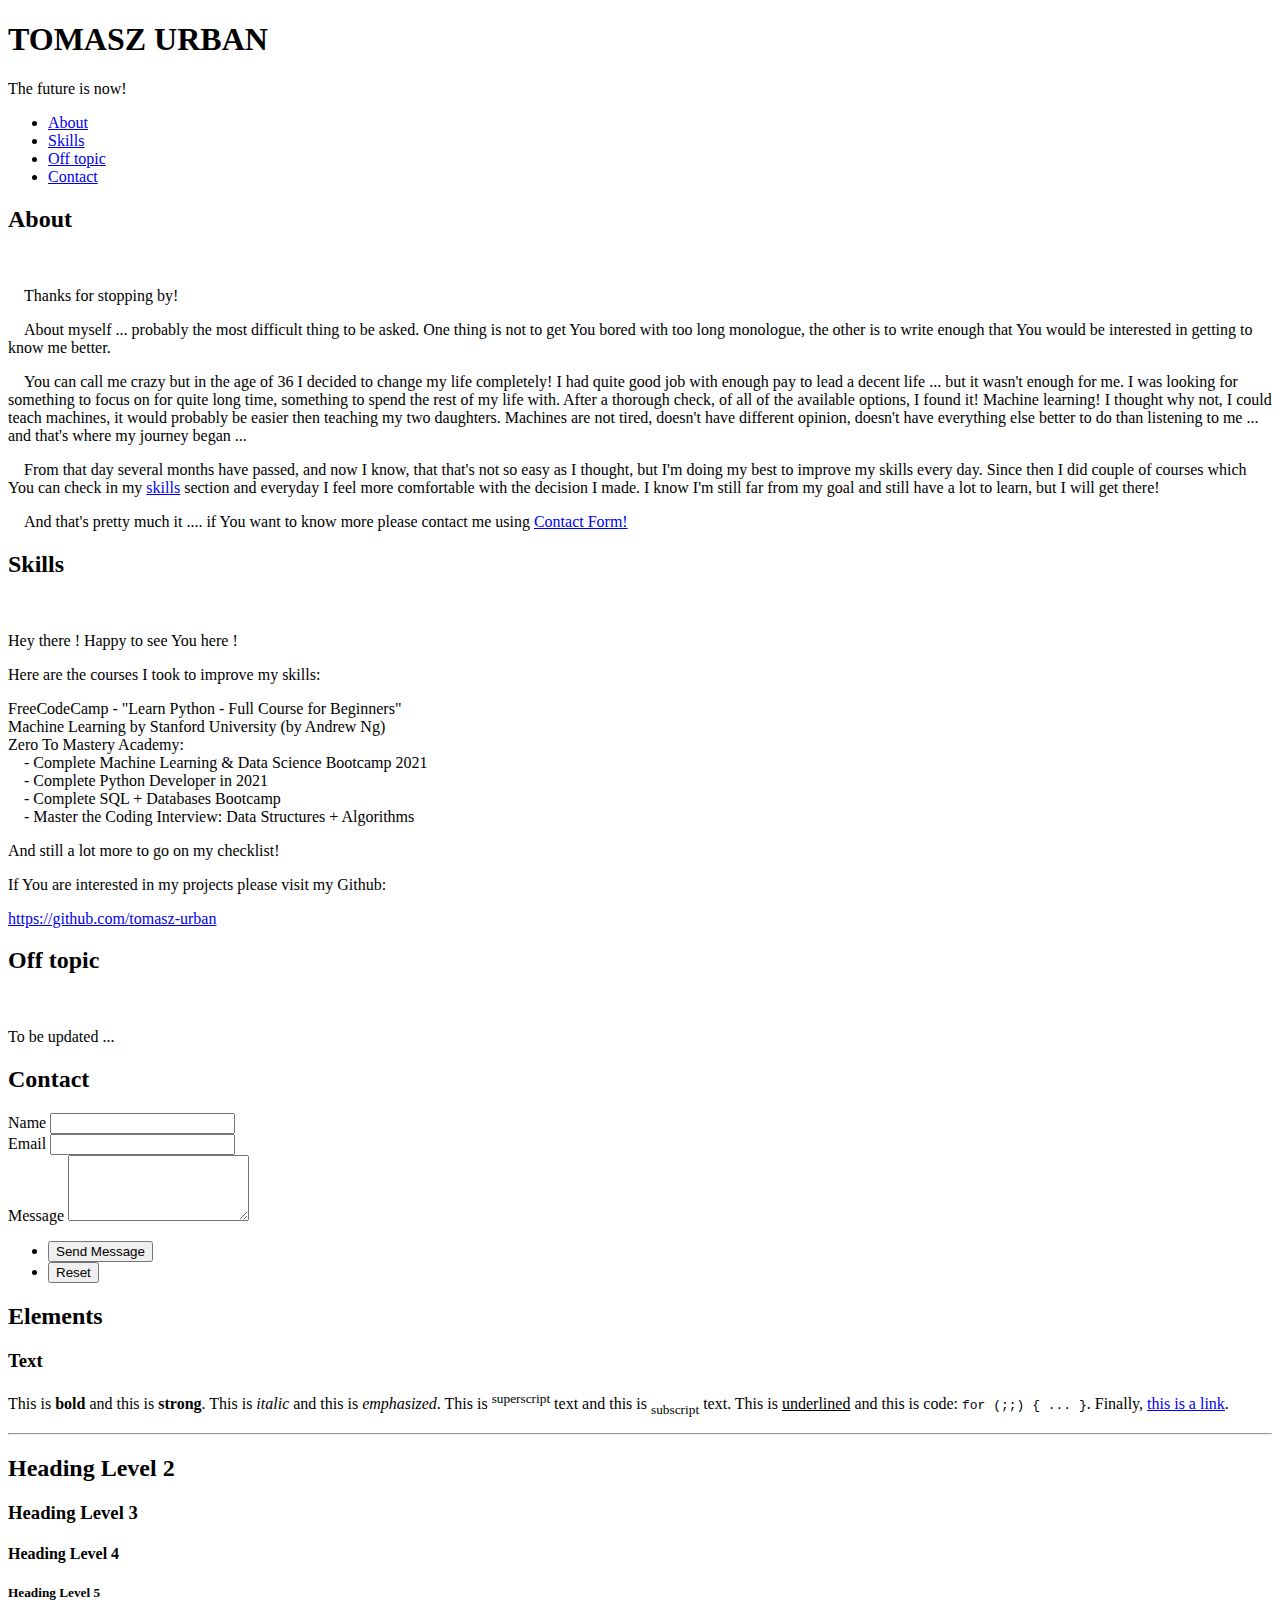
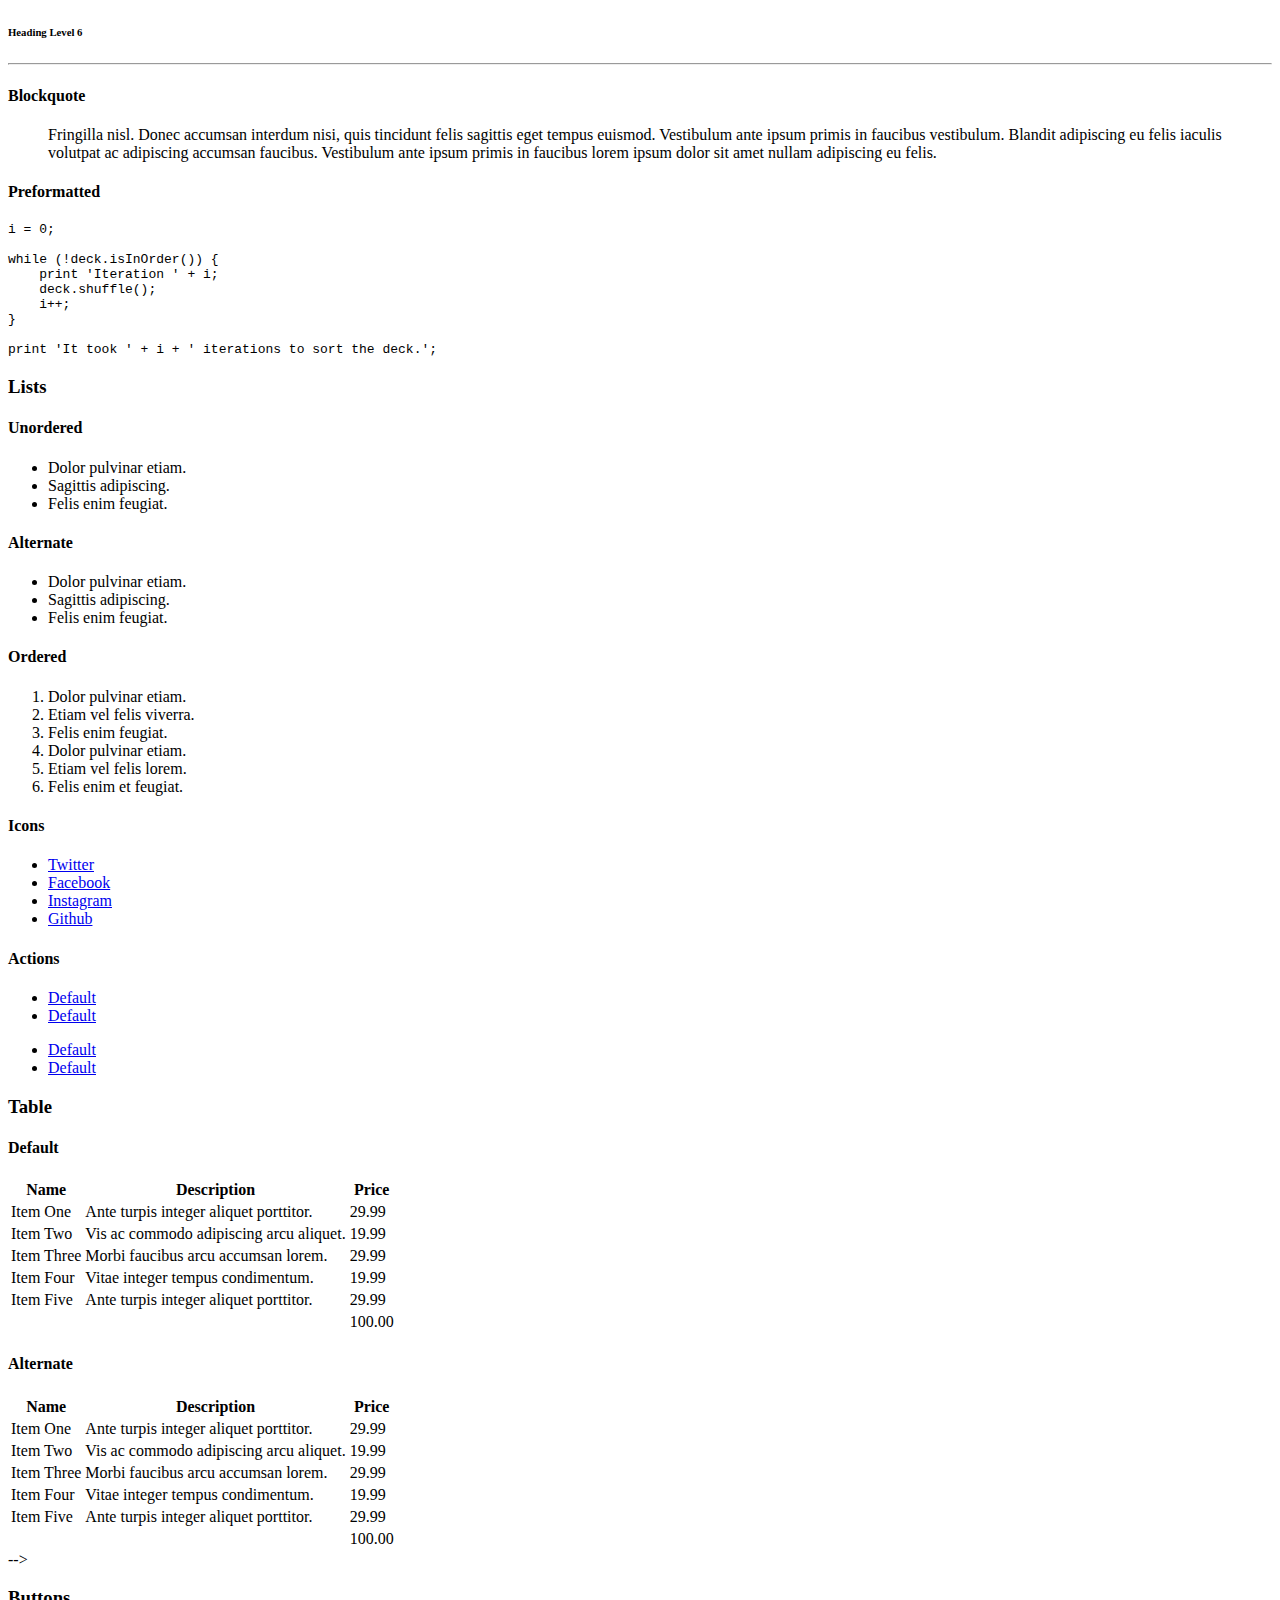
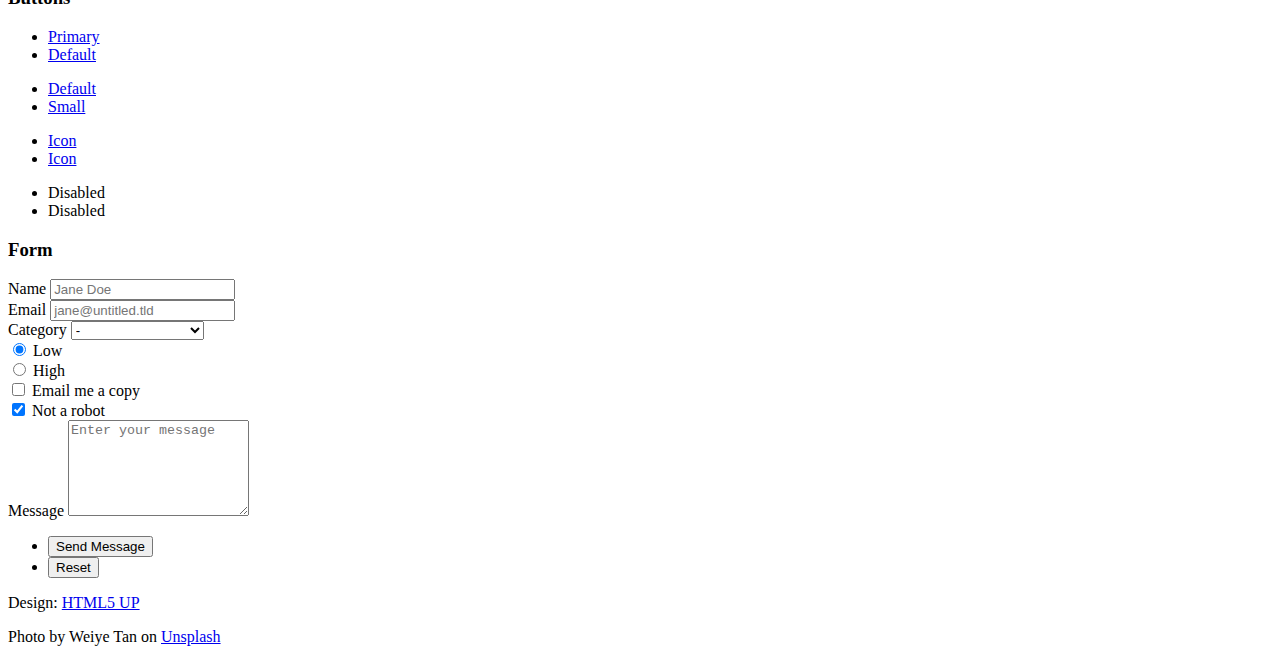
==== templates/index.html @ 09551689 "index.html - modified to work with Flask" ====
<!DOCTYPE HTML>
<!--
	Dimension by HTML5 UP
	html5up.net | @ajlkn
	Free for personal and commercial use under the CCA 3.0 license (html5up.net/license)
-->
<html>
	<head>
		<title>Portfolio - Tomasz Urban</title>
		<meta charset="utf-8" />
		<meta name="viewport" content="width=device-width, initial-scale=1, user-scalable=no" />
		<link rel="stylesheet" href="static/assets/css/main.css" />
		<noscript><link rel="stylesheet" href="static/assets/css/noscript.css" /></noscript>
	</head>
	<body class="is-preload">

		<!-- Wrapper -->
			<div id="wrapper">

				<!-- Header -->
					<header id="header">
						<div class="">
							<span class=""></span>
						</div>
						<div class="content">
							<div class="inner">
								<h1>TOMASZ URBAN</h1>
								<p>The future is now!</p>
							</div>
						</div>
						<nav>
							<ul>
								<li><a href="#about">About</a></li>
								<li><a href="#skills">Skills</a></li>
								<li><a href="#intro">Off topic</a></li>
								<li><a href="#contact">Contact</a></li>
								<!--<li><a href="#elements">Elements</a></li>-->
							</ul>
						</nav>
					</header>

				<!-- Main -->
					<div id="main">

						<!-- About -->
							<article id="about">
								<h2 class="major">About</h2>
								<span class="image main"><img src="static/images/franki-chamaki-unsplash.jpg" alt="" /></span>
                                <p> &emsp;Thanks for stopping by! </p>
								<p> &emsp;About myself ... probably the most difficult thing to be asked.
                                    One thing is not to get You bored with too long monologue,
									the other is to write enough that You would be interested in getting to know me better. </p>

								<p> &emsp;You can call me crazy but in the age of 36 I decided to change my life completely!
                                    I had quite good job with enough pay to lead a decent life ... but it wasn't enough for me.
								    I was looking for something to focus on for quite long time, something to spend the rest of my life with.
									After a thorough check, of all of the available options, I found it! Machine learning!
									I thought why not, I could teach machines, it would probably be easier then teaching my two daughters.
									Machines are not tired, doesn't have different opinion, doesn't have everything else better to do than
									listening to me ... and that's where my journey began ...</p>

								<p> &emsp;From that day several months have passed, and now I know, that that's not so easy as I thought, but
									I'm doing my best to improve my skills every day.
									Since then I did couple of courses which You can check in my <a href="#skills">skills</a> section and everyday
									I feel more comfortable with the decision I made. I know I'm still far from my goal and still have a lot to learn,
									but I will get there!

								<p>	&emsp;And that's pretty much it .... if You want to know more please contact me using <a href="#contact">Contact Form!</a>

									</p>

								<p></p>
							</article>

						<!-- Work -->
							<article id="skills">
								<h2 class="major">Skills</h2>
								<span class="image main"><img src="static/images/abdullah-ansari-unsplash.jpg" alt="" /></span>
								<p> Hey there ! Happy to see You here ! </p>
								<p> Here are the courses I took to improve my skills: </p>
								<p>	FreeCodeCamp - "Learn Python - Full Course for Beginners" <br>
									Machine Learning by Stanford University (by Andrew Ng)<br>
									Zero To Mastery Academy: <br>
									&emsp;- Complete Machine Learning & Data Science Bootcamp 2021 <br>
									&emsp;- Complete Python Developer in 2021 <br>
									&emsp;- Complete SQL + Databases Bootcamp <br>
									&emsp;- Master the Coding Interview: Data Structures + Algorithms </p>

								<p>	And still a lot more to go on my checklist! </p>

								<p> If You are interested in my projects please visit my Github: </p>
								<p><a href="https://github.com/tomasz-urban">https://github.com/tomasz-urban</a></p>
							</article>

						<!-- Intro -->
							<article id="intro">
								<h2 class="major">Off topic</h2>
								<span class="image main"><img src="static/images/alessandro-cerino-unsplash.jpg" alt="" /></span>
								<p> To be updated ... </p>
								<!--<p> <a href="#work">awesome work</a>.</p>-->
							</article>



						<!-- Contact -->
							<article id="contact">
								<h2 class="major">Contact</h2>
								<form method="post" action="https://formspree.io/f/xvovlknp">
									<div class="fields">
										<div class="field half">
											<label for="name">Name</label>
											<input type="text" name="name" id="name" />
										</div>
										<div class="field half">
											<label for="email">Email</label>
											<input type="text" name="email" id="email" />
										</div>
										<div class="field">
											<label for="message">Message</label>
											<textarea name="message" id="message" rows="4"></textarea>
										</div>
									</div>
									<ul class="actions">
										<li><input type="submit" value="Send Message" class="primary" /></li>
										<li><input type="reset" value="Reset" /></li>
									</ul>
								</form>
							<!--	<ul class="icons">
									<li><a href="#" class="icon brands fa-twitter"><span class="label">Twitter</span></a></li>
									<li><a href="#" class="icon brands fa-facebook-f"><span class="label">Facebook</span></a></li>
									<li><a href="#" class="icon brands fa-instagram"><span class="label">Instagram</span></a></li>
									<li><a href="#" class="icon brands fa-github"><span class="label">GitHub</span></a></li>
								</ul>-->
							</article>

						<!-- Elements -->
							<article id="elements">
								<h2 class="major">Elements</h2>

								<section>
									<h3 class="major">Text</h3>
									<p>This is <b>bold</b> and this is <strong>strong</strong>. This is <i>italic</i> and this is <em>emphasized</em>.
									This is <sup>superscript</sup> text and this is <sub>subscript</sub> text.
									This is <u>underlined</u> and this is code: <code>for (;;) { ... }</code>. Finally, <a href="#">this is a link</a>.</p>
									<hr />
									<h2>Heading Level 2</h2>
									<h3>Heading Level 3</h3>
									<h4>Heading Level 4</h4>
									<h5>Heading Level 5</h5>
									<h6>Heading Level 6</h6>
									<hr />
									<h4>Blockquote</h4>
									<blockquote>Fringilla nisl. Donec accumsan interdum nisi, quis tincidunt felis sagittis eget tempus euismod. Vestibulum ante ipsum primis in faucibus vestibulum. Blandit adipiscing eu felis iaculis volutpat ac adipiscing accumsan faucibus. Vestibulum ante ipsum primis in faucibus lorem ipsum dolor sit amet nullam adipiscing eu felis.</blockquote>
									<h4>Preformatted</h4>
									<pre><code>i = 0;

while (!deck.isInOrder()) {
    print 'Iteration ' + i;
    deck.shuffle();
    i++;
}

print 'It took ' + i + ' iterations to sort the deck.';</code></pre>
								</section>

								<section>
									<h3 class="major">Lists</h3>

									<h4>Unordered</h4>
									<ul>
										<li>Dolor pulvinar etiam.</li>
										<li>Sagittis adipiscing.</li>
										<li>Felis enim feugiat.</li>
									</ul>

									<h4>Alternate</h4>
									<ul class="alt">
										<li>Dolor pulvinar etiam.</li>
										<li>Sagittis adipiscing.</li>
										<li>Felis enim feugiat.</li>
									</ul>

									<h4>Ordered</h4>
									<ol>
										<li>Dolor pulvinar etiam.</li>
										<li>Etiam vel felis viverra.</li>
										<li>Felis enim feugiat.</li>
										<li>Dolor pulvinar etiam.</li>
										<li>Etiam vel felis lorem.</li>
										<li>Felis enim et feugiat.</li>
									</ol>
									<h4>Icons</h4>
									<ul class="icons">
										<li><a href="#" class="icon brands fa-twitter"><span class="label">Twitter</span></a></li>
										<li><a href="#" class="icon brands fa-facebook-f"><span class="label">Facebook</span></a></li>
										<li><a href="#" class="icon brands fa-instagram"><span class="label">Instagram</span></a></li>
										<li><a href="#" class="icon brands fa-github"><span class="label">Github</span></a></li>
									</ul>

									<h4>Actions</h4>
									<ul class="actions">
										<li><a href="#" class="button primary">Default</a></li>
										<li><a href="#" class="button">Default</a></li>
									</ul>
									<ul class="actions stacked">
										<li><a href="#" class="button primary">Default</a></li>
										<li><a href="#" class="button">Default</a></li>
									</ul>
								</section>

								<section>
									<h3 class="major">Table</h3>
									<h4>Default</h4>
									<div class="table-wrapper">
										<table>
											<thead>
												<tr>
													<th>Name</th>
													<th>Description</th>
													<th>Price</th>
												</tr>
											</thead>
											<tbody>
												<tr>
													<td>Item One</td>
													<td>Ante turpis integer aliquet porttitor.</td>
													<td>29.99</td>
												</tr>
												<tr>
													<td>Item Two</td>
													<td>Vis ac commodo adipiscing arcu aliquet.</td>
													<td>19.99</td>
												</tr>
												<tr>
													<td>Item Three</td>
													<td> Morbi faucibus arcu accumsan lorem.</td>
													<td>29.99</td>
												</tr>
												<tr>
													<td>Item Four</td>
													<td>Vitae integer tempus condimentum.</td>
													<td>19.99</td>
												</tr>
												<tr>
													<td>Item Five</td>
													<td>Ante turpis integer aliquet porttitor.</td>
													<td>29.99</td>
												</tr>
											</tbody>
											<tfoot>
												<tr>
													<td colspan="2"></td>
													<td>100.00</td>
												</tr>
											</tfoot>
										</table>
									</div>

									<h4>Alternate</h4>
									<div class="table-wrapper">
										<table class="alt">
											<thead>
												<tr>
													<th>Name</th>
													<th>Description</th>
													<th>Price</th>
												</tr>
											</thead>
											<tbody>
												<tr>
													<td>Item One</td>
													<td>Ante turpis integer aliquet porttitor.</td>
													<td>29.99</td>
												</tr>
												<tr>
													<td>Item Two</td>
													<td>Vis ac commodo adipiscing arcu aliquet.</td>
													<td>19.99</td>
												</tr>
												<tr>
													<td>Item Three</td>
													<td> Morbi faucibus arcu accumsan lorem.</td>
													<td>29.99</td>
												</tr>
												<tr>
													<td>Item Four</td>
													<td>Vitae integer tempus condimentum.</td>
													<td>19.99</td>
												</tr>
												<tr>
													<td>Item Five</td>
													<td>Ante turpis integer aliquet porttitor.</td>
													<td>29.99</td>
												</tr>
											</tbody>
											<tfoot>
												<tr>
													<td colspan="2"></td>
													<td>100.00</td>
												</tr>
											</tfoot>
										</table>
									</div>
								</section>-->

								<section>
									<h3 class="major">Buttons</h3>
									<ul class="actions">
										<li><a href="#" class="button primary">Primary</a></li>
										<li><a href="#" class="button">Default</a></li>
									</ul>
									<ul class="actions">
										<li><a href="#" class="button">Default</a></li>
										<li><a href="#" class="button small">Small</a></li>
									</ul>
									<ul class="actions">
										<li><a href="#" class="button primary icon solid fa-download">Icon</a></li>
										<li><a href="#" class="button icon solid fa-download">Icon</a></li>
									</ul>
									<ul class="actions">
										<li><span class="button primary disabled">Disabled</span></li>
										<li><span class="button disabled">Disabled</span></li>
									</ul>
								</section>

								<section>
									<h3 class="major">Form</h3>
									<form method="post" action="#">
										<div class="fields">
											<div class="field half">
												<label for="demo-name">Name</label>
												<input type="text" name="demo-name" id="demo-name" value="" placeholder="Jane Doe" />
											</div>
											<div class="field half">
												<label for="demo-email">Email</label>
												<input type="email" name="demo-email" id="demo-email" value="" placeholder="jane@untitled.tld" />
											</div>
											<div class="field">
												<label for="demo-category">Category</label>
												<select name="demo-category" id="demo-category">
													<option value="">-</option>
													<option value="1">Manufacturing</option>
													<option value="1">Shipping</option>
													<option value="1">Administration</option>
													<option value="1">Human Resources</option>
												</select>
											</div>
											<div class="field half">
												<input type="radio" id="demo-priority-low" name="demo-priority" checked>
												<label for="demo-priority-low">Low</label>
											</div>
											<div class="field half">
												<input type="radio" id="demo-priority-high" name="demo-priority">
												<label for="demo-priority-high">High</label>
											</div>
											<div class="field half">
												<input type="checkbox" id="demo-copy" name="demo-copy">
												<label for="demo-copy">Email me a copy</label>
											</div>
											<div class="field half">
												<input type="checkbox" id="demo-human" name="demo-human" checked>
												<label for="demo-human">Not a robot</label>
											</div>
											<div class="field">
												<label for="demo-message">Message</label>
												<textarea name="demo-message" id="demo-message" placeholder="Enter your message" rows="6"></textarea>
											</div>
										</div>
										<ul class="actions">
											<li><input type="submit" value="Send Message" class="primary" /></li>
											<li><input type="reset" value="Reset" /></li>
										</ul>
									</form>
								</section>

							</article>

					</div>

				<!-- Footer -->
					<footer id="footer">
						<p class="copyright">Design: <a href="https://html5up.net">HTML5 UP</a></p>
						<p class="copyright">Photo by Weiye Tan on <a href="https://unsplash.com/">Unsplash</a> </p>
					</footer>

			</div>

		<!-- BG -->
			<div id="bg"></div>

		<!-- Scripts -->
			<script src="static/assets/js/jquery.min.js"></script>
			<script src="static/assets/js/browser.min.js"></script>
			<script src="static/assets/js/breakpoints.min.js"></script>
			<script src="static/assets/js/util.js"></script>
			<script src="static/assets/js/main.js"></script>

	</body>
</html>
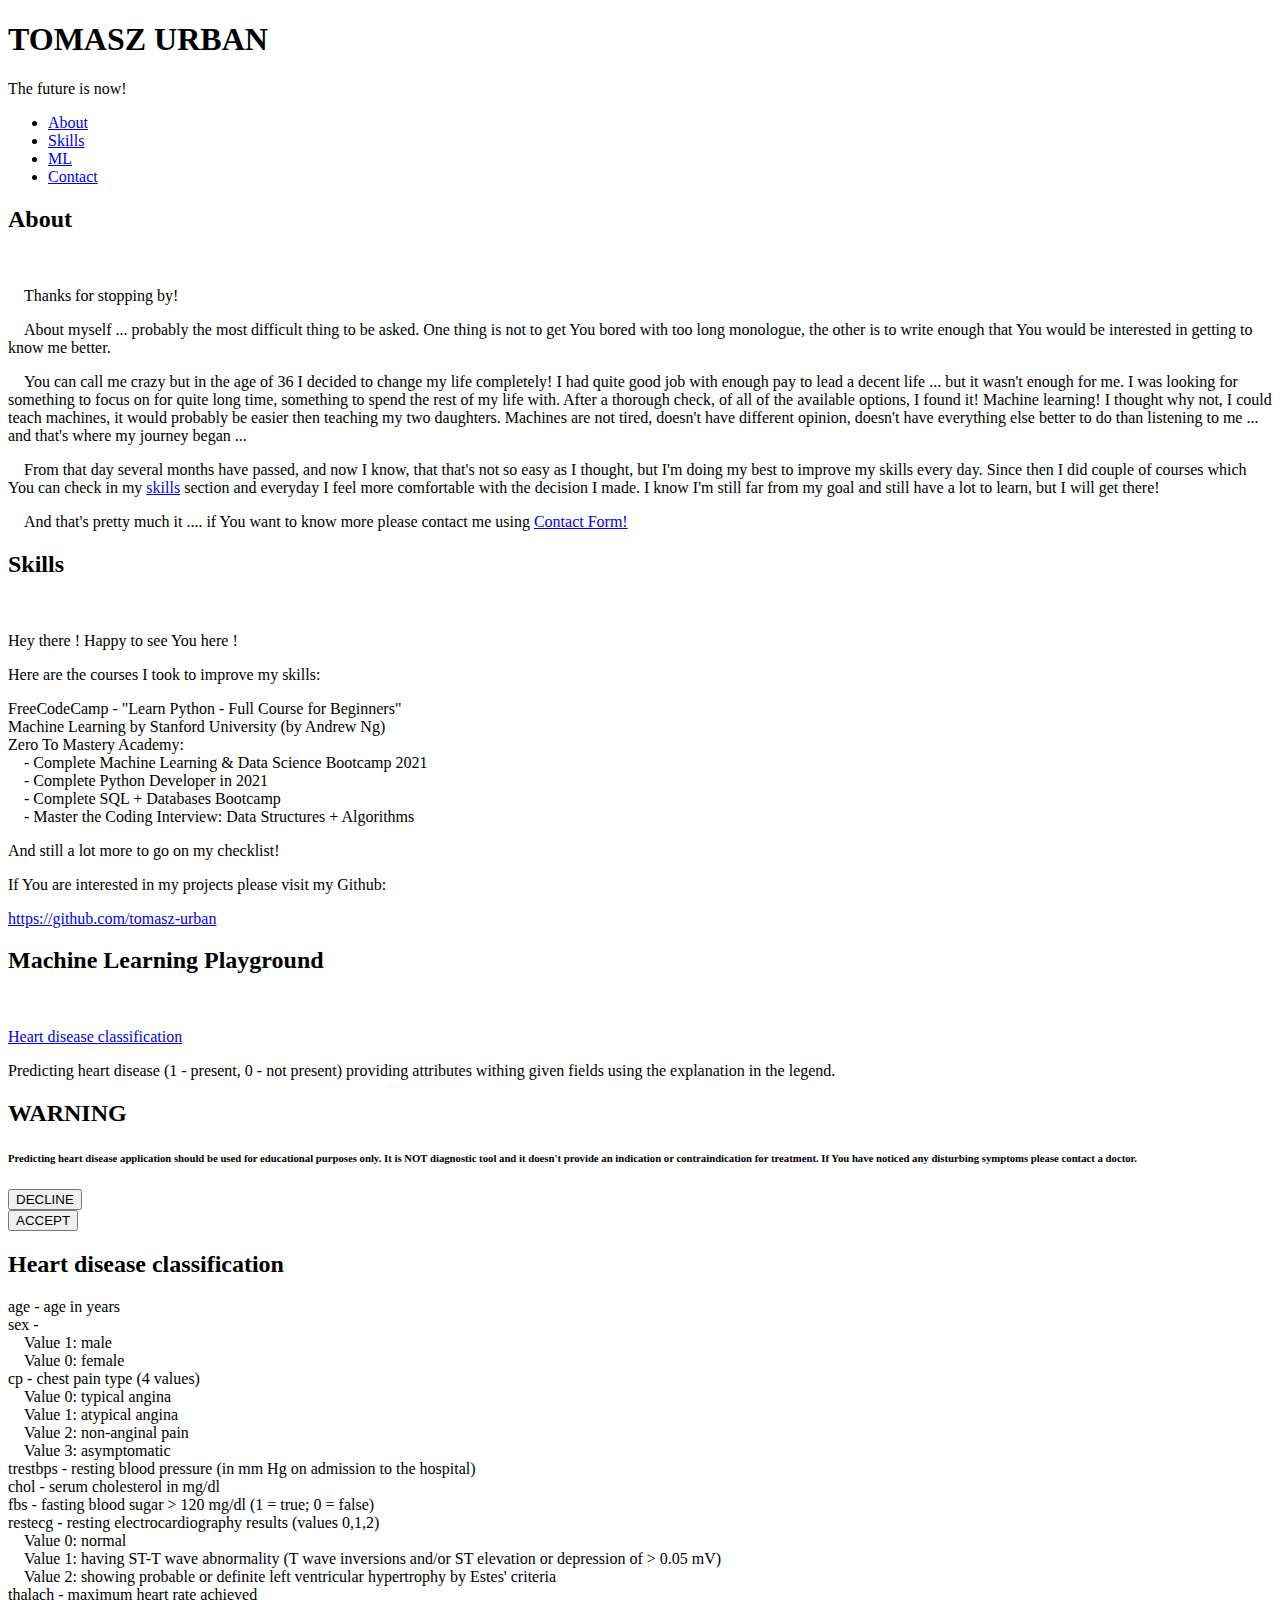
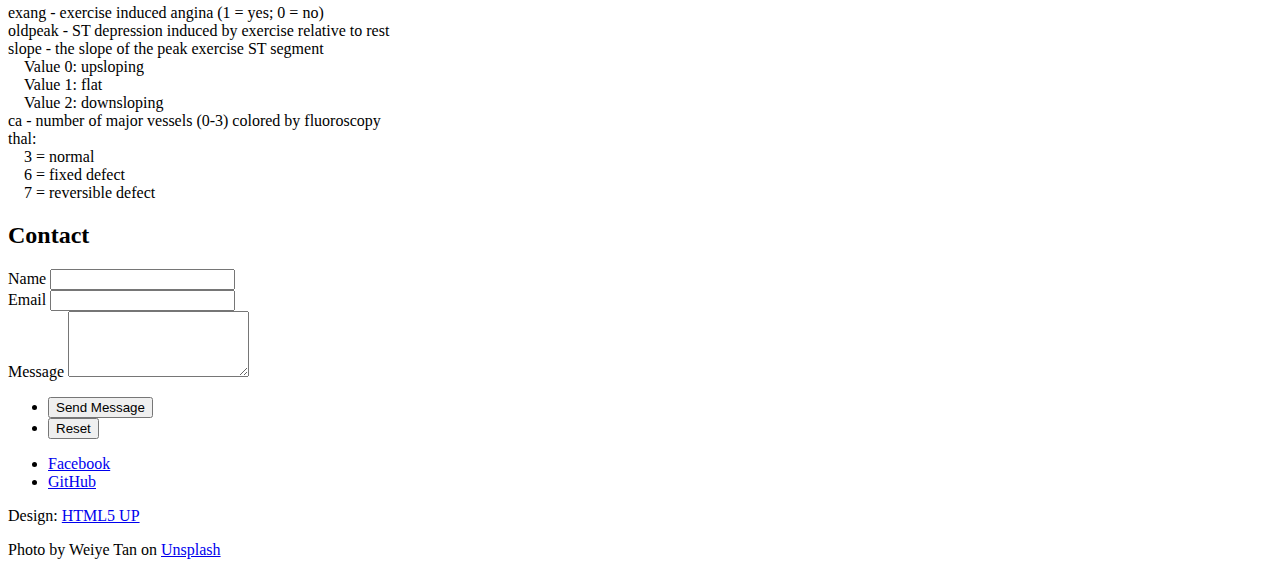
==== commit 7bd14d94: "ML: subpages added" ====
--- a/templates/index.html
+++ b/templates/index.html
@@ -32,7 +32,7 @@
 							<ul>
 								<li><a href="#about">About</a></li>
 								<li><a href="#skills">Skills</a></li>
-								<li><a href="#intro">Off topic</a></li>
+								<li><a href="#ML">ML</a></li>
 								<li><a href="#contact">Contact</a></li>
 								<!--<li><a href="#elements">Elements</a></li>-->
 							</ul>
@@ -92,14 +92,67 @@
 								<p><a href="https://github.com/tomasz-urban">https://github.com/tomasz-urban</a></p>
 							</article>
 
-						<!-- Intro -->
-							<article id="intro">
-								<h2 class="major">Off topic</h2>
+						<!-- ML -->
+							<article id="ML">
+								<h2 class="major">Machine Learning Playground</h2>
 								<span class="image main"><img src="static/images/alessandro-cerino-unsplash.jpg" alt="" /></span>
-								<p> To be updated ... </p>
-								<!--<p> <a href="#work">awesome work</a>.</p>-->
-							</article>
-
+								<p> <a href="#warning">Heart disease classification</a></p>
+								<p> Predicting heart disease (1 - present, 0 - not present)
+									providing attributes withing given fields using the explanation in the legend.   </p>
+							</article>
+
+						<!-- Heart disease WARNING -->
+							<article id="warning">
+								<h2 class="major">WARNING</h2>
+								<h6> Predicting heart disease application should be used for
+								educational purposes only. It is NOT diagnostic tool and it doesn't provide
+								an indication or contraindication for treatment. If You have noticed any disturbing symptoms
+									please contact a doctor.</h6>
+								<form action="/#">
+									<button >DECLINE</button>
+								</form>
+
+								<form action="#heart_disease">
+									<button class="primary" >ACCEPT</button>
+								</form>
+
+							</article>
+
+						<!-- Heart disease web app -->
+							<article id="heart_disease">
+								<h2 class="major">Heart disease classification</h2>
+								<p>	age - age in years <br>
+										sex -<br>
+										&emsp;Value 1: male<br>
+									    &emsp;Value 0: female <br>
+										cp - chest pain type (4 values) <br>
+										&emsp;Value 0: typical angina <br>
+										&emsp;Value 1: atypical angina <br>
+										&emsp;Value 2: non-anginal pain <br>
+										&emsp;Value 3: asymptomatic <br>
+										trestbps - resting blood pressure (in mm Hg on admission to the hospital) <br>
+										chol - serum cholesterol in mg/dl <br>
+										fbs - fasting blood sugar > 120 mg/dl (1 = true; 0 = false) <br>
+										restecg - resting electrocardiography results (values 0,1,2) <br>
+										&emsp;Value 0: normal <br>
+										&emsp;Value 1: having ST-T wave abnormality (T wave inversions and/or ST elevation or depression of > 0.05 mV) <br>
+										&emsp;Value 2: showing probable or definite left ventricular hypertrophy by Estes' criteria <br>
+										thalach - maximum heart rate achieved <br>
+										exang - exercise induced angina (1 = yes; 0 = no) <br>
+										oldpeak - ST depression induced by exercise relative to rest <br>
+										slope - the slope of the peak exercise ST segment <br>
+										&emsp;Value 0: upsloping <br>
+										&emsp;Value 1: flat <br>
+										&emsp;Value 2: downsloping <br>
+										ca - number of major vessels (0-3) colored by fluoroscopy <br>
+										thal: <br>
+										&emsp;3 = normal <br>
+										&emsp;6 = fixed defect <br>
+										&emsp;7 = reversible defect</p>
+
+
+
+							</article>
 
 
 						<!-- Contact -->
@@ -125,254 +178,11 @@
 										<li><input type="reset" value="Reset" /></li>
 									</ul>
 								</form>
-							<!--	<ul class="icons">
-									<li><a href="#" class="icon brands fa-twitter"><span class="label">Twitter</span></a></li>
-									<li><a href="#" class="icon brands fa-facebook-f"><span class="label">Facebook</span></a></li>
-									<li><a href="#" class="icon brands fa-instagram"><span class="label">Instagram</span></a></li>
-									<li><a href="#" class="icon brands fa-github"><span class="label">GitHub</span></a></li>
-								</ul>-->
-							</article>
-
-						<!-- Elements -->
-							<article id="elements">
-								<h2 class="major">Elements</h2>
-
-								<section>
-									<h3 class="major">Text</h3>
-									<p>This is <b>bold</b> and this is <strong>strong</strong>. This is <i>italic</i> and this is <em>emphasized</em>.
-									This is <sup>superscript</sup> text and this is <sub>subscript</sub> text.
-									This is <u>underlined</u> and this is code: <code>for (;;) { ... }</code>. Finally, <a href="#">this is a link</a>.</p>
-									<hr />
-									<h2>Heading Level 2</h2>
-									<h3>Heading Level 3</h3>
-									<h4>Heading Level 4</h4>
-									<h5>Heading Level 5</h5>
-									<h6>Heading Level 6</h6>
-									<hr />
-									<h4>Blockquote</h4>
-									<blockquote>Fringilla nisl. Donec accumsan interdum nisi, quis tincidunt felis sagittis eget tempus euismod. Vestibulum ante ipsum primis in faucibus vestibulum. Blandit adipiscing eu felis iaculis volutpat ac adipiscing accumsan faucibus. Vestibulum ante ipsum primis in faucibus lorem ipsum dolor sit amet nullam adipiscing eu felis.</blockquote>
-									<h4>Preformatted</h4>
-									<pre><code>i = 0;
-
-while (!deck.isInOrder()) {
-    print 'Iteration ' + i;
-    deck.shuffle();
-    i++;
-}
-
-print 'It took ' + i + ' iterations to sort the deck.';</code></pre>
-								</section>
-
-								<section>
-									<h3 class="major">Lists</h3>
-
-									<h4>Unordered</h4>
-									<ul>
-										<li>Dolor pulvinar etiam.</li>
-										<li>Sagittis adipiscing.</li>
-										<li>Felis enim feugiat.</li>
-									</ul>
-
-									<h4>Alternate</h4>
-									<ul class="alt">
-										<li>Dolor pulvinar etiam.</li>
-										<li>Sagittis adipiscing.</li>
-										<li>Felis enim feugiat.</li>
-									</ul>
-
-									<h4>Ordered</h4>
-									<ol>
-										<li>Dolor pulvinar etiam.</li>
-										<li>Etiam vel felis viverra.</li>
-										<li>Felis enim feugiat.</li>
-										<li>Dolor pulvinar etiam.</li>
-										<li>Etiam vel felis lorem.</li>
-										<li>Felis enim et feugiat.</li>
-									</ol>
-									<h4>Icons</h4>
-									<ul class="icons">
-										<li><a href="#" class="icon brands fa-twitter"><span class="label">Twitter</span></a></li>
-										<li><a href="#" class="icon brands fa-facebook-f"><span class="label">Facebook</span></a></li>
-										<li><a href="#" class="icon brands fa-instagram"><span class="label">Instagram</span></a></li>
-										<li><a href="#" class="icon brands fa-github"><span class="label">Github</span></a></li>
-									</ul>
-
-									<h4>Actions</h4>
-									<ul class="actions">
-										<li><a href="#" class="button primary">Default</a></li>
-										<li><a href="#" class="button">Default</a></li>
-									</ul>
-									<ul class="actions stacked">
-										<li><a href="#" class="button primary">Default</a></li>
-										<li><a href="#" class="button">Default</a></li>
-									</ul>
-								</section>
-
-								<section>
-									<h3 class="major">Table</h3>
-									<h4>Default</h4>
-									<div class="table-wrapper">
-										<table>
-											<thead>
-												<tr>
-													<th>Name</th>
-													<th>Description</th>
-													<th>Price</th>
-												</tr>
-											</thead>
-											<tbody>
-												<tr>
-													<td>Item One</td>
-													<td>Ante turpis integer aliquet porttitor.</td>
-													<td>29.99</td>
-												</tr>
-												<tr>
-													<td>Item Two</td>
-													<td>Vis ac commodo adipiscing arcu aliquet.</td>
-													<td>19.99</td>
-												</tr>
-												<tr>
-													<td>Item Three</td>
-													<td> Morbi faucibus arcu accumsan lorem.</td>
-													<td>29.99</td>
-												</tr>
-												<tr>
-													<td>Item Four</td>
-													<td>Vitae integer tempus condimentum.</td>
-													<td>19.99</td>
-												</tr>
-												<tr>
-													<td>Item Five</td>
-													<td>Ante turpis integer aliquet porttitor.</td>
-													<td>29.99</td>
-												</tr>
-											</tbody>
-											<tfoot>
-												<tr>
-													<td colspan="2"></td>
-													<td>100.00</td>
-												</tr>
-											</tfoot>
-										</table>
-									</div>
-
-									<h4>Alternate</h4>
-									<div class="table-wrapper">
-										<table class="alt">
-											<thead>
-												<tr>
-													<th>Name</th>
-													<th>Description</th>
-													<th>Price</th>
-												</tr>
-											</thead>
-											<tbody>
-												<tr>
-													<td>Item One</td>
-													<td>Ante turpis integer aliquet porttitor.</td>
-													<td>29.99</td>
-												</tr>
-												<tr>
-													<td>Item Two</td>
-													<td>Vis ac commodo adipiscing arcu aliquet.</td>
-													<td>19.99</td>
-												</tr>
-												<tr>
-													<td>Item Three</td>
-													<td> Morbi faucibus arcu accumsan lorem.</td>
-													<td>29.99</td>
-												</tr>
-												<tr>
-													<td>Item Four</td>
-													<td>Vitae integer tempus condimentum.</td>
-													<td>19.99</td>
-												</tr>
-												<tr>
-													<td>Item Five</td>
-													<td>Ante turpis integer aliquet porttitor.</td>
-													<td>29.99</td>
-												</tr>
-											</tbody>
-											<tfoot>
-												<tr>
-													<td colspan="2"></td>
-													<td>100.00</td>
-												</tr>
-											</tfoot>
-										</table>
-									</div>
-								</section>-->
-
-								<section>
-									<h3 class="major">Buttons</h3>
-									<ul class="actions">
-										<li><a href="#" class="button primary">Primary</a></li>
-										<li><a href="#" class="button">Default</a></li>
-									</ul>
-									<ul class="actions">
-										<li><a href="#" class="button">Default</a></li>
-										<li><a href="#" class="button small">Small</a></li>
-									</ul>
-									<ul class="actions">
-										<li><a href="#" class="button primary icon solid fa-download">Icon</a></li>
-										<li><a href="#" class="button icon solid fa-download">Icon</a></li>
-									</ul>
-									<ul class="actions">
-										<li><span class="button primary disabled">Disabled</span></li>
-										<li><span class="button disabled">Disabled</span></li>
-									</ul>
-								</section>
-
-								<section>
-									<h3 class="major">Form</h3>
-									<form method="post" action="#">
-										<div class="fields">
-											<div class="field half">
-												<label for="demo-name">Name</label>
-												<input type="text" name="demo-name" id="demo-name" value="" placeholder="Jane Doe" />
-											</div>
-											<div class="field half">
-												<label for="demo-email">Email</label>
-												<input type="email" name="demo-email" id="demo-email" value="" placeholder="jane@untitled.tld" />
-											</div>
-											<div class="field">
-												<label for="demo-category">Category</label>
-												<select name="demo-category" id="demo-category">
-													<option value="">-</option>
-													<option value="1">Manufacturing</option>
-													<option value="1">Shipping</option>
-													<option value="1">Administration</option>
-													<option value="1">Human Resources</option>
-												</select>
-											</div>
-											<div class="field half">
-												<input type="radio" id="demo-priority-low" name="demo-priority" checked>
-												<label for="demo-priority-low">Low</label>
-											</div>
-											<div class="field half">
-												<input type="radio" id="demo-priority-high" name="demo-priority">
-												<label for="demo-priority-high">High</label>
-											</div>
-											<div class="field half">
-												<input type="checkbox" id="demo-copy" name="demo-copy">
-												<label for="demo-copy">Email me a copy</label>
-											</div>
-											<div class="field half">
-												<input type="checkbox" id="demo-human" name="demo-human" checked>
-												<label for="demo-human">Not a robot</label>
-											</div>
-											<div class="field">
-												<label for="demo-message">Message</label>
-												<textarea name="demo-message" id="demo-message" placeholder="Enter your message" rows="6"></textarea>
-											</div>
-										</div>
-										<ul class="actions">
-											<li><input type="submit" value="Send Message" class="primary" /></li>
-											<li><input type="reset" value="Reset" /></li>
-										</ul>
-									</form>
-								</section>
-
+								<ul class="icons">
+									<li><a href="https://pl-pl.facebook.com/tomasz.urban.79" class="icon brands fa-facebook-f"><span class="label">Facebook</span></a></li>
+									<li><a href="https://github.com/tomasz-urban" class="icon brands fa-github"><span class="label">GitHub</span></a></li>
+
+								</ul>
 							</article>
 
 					</div>
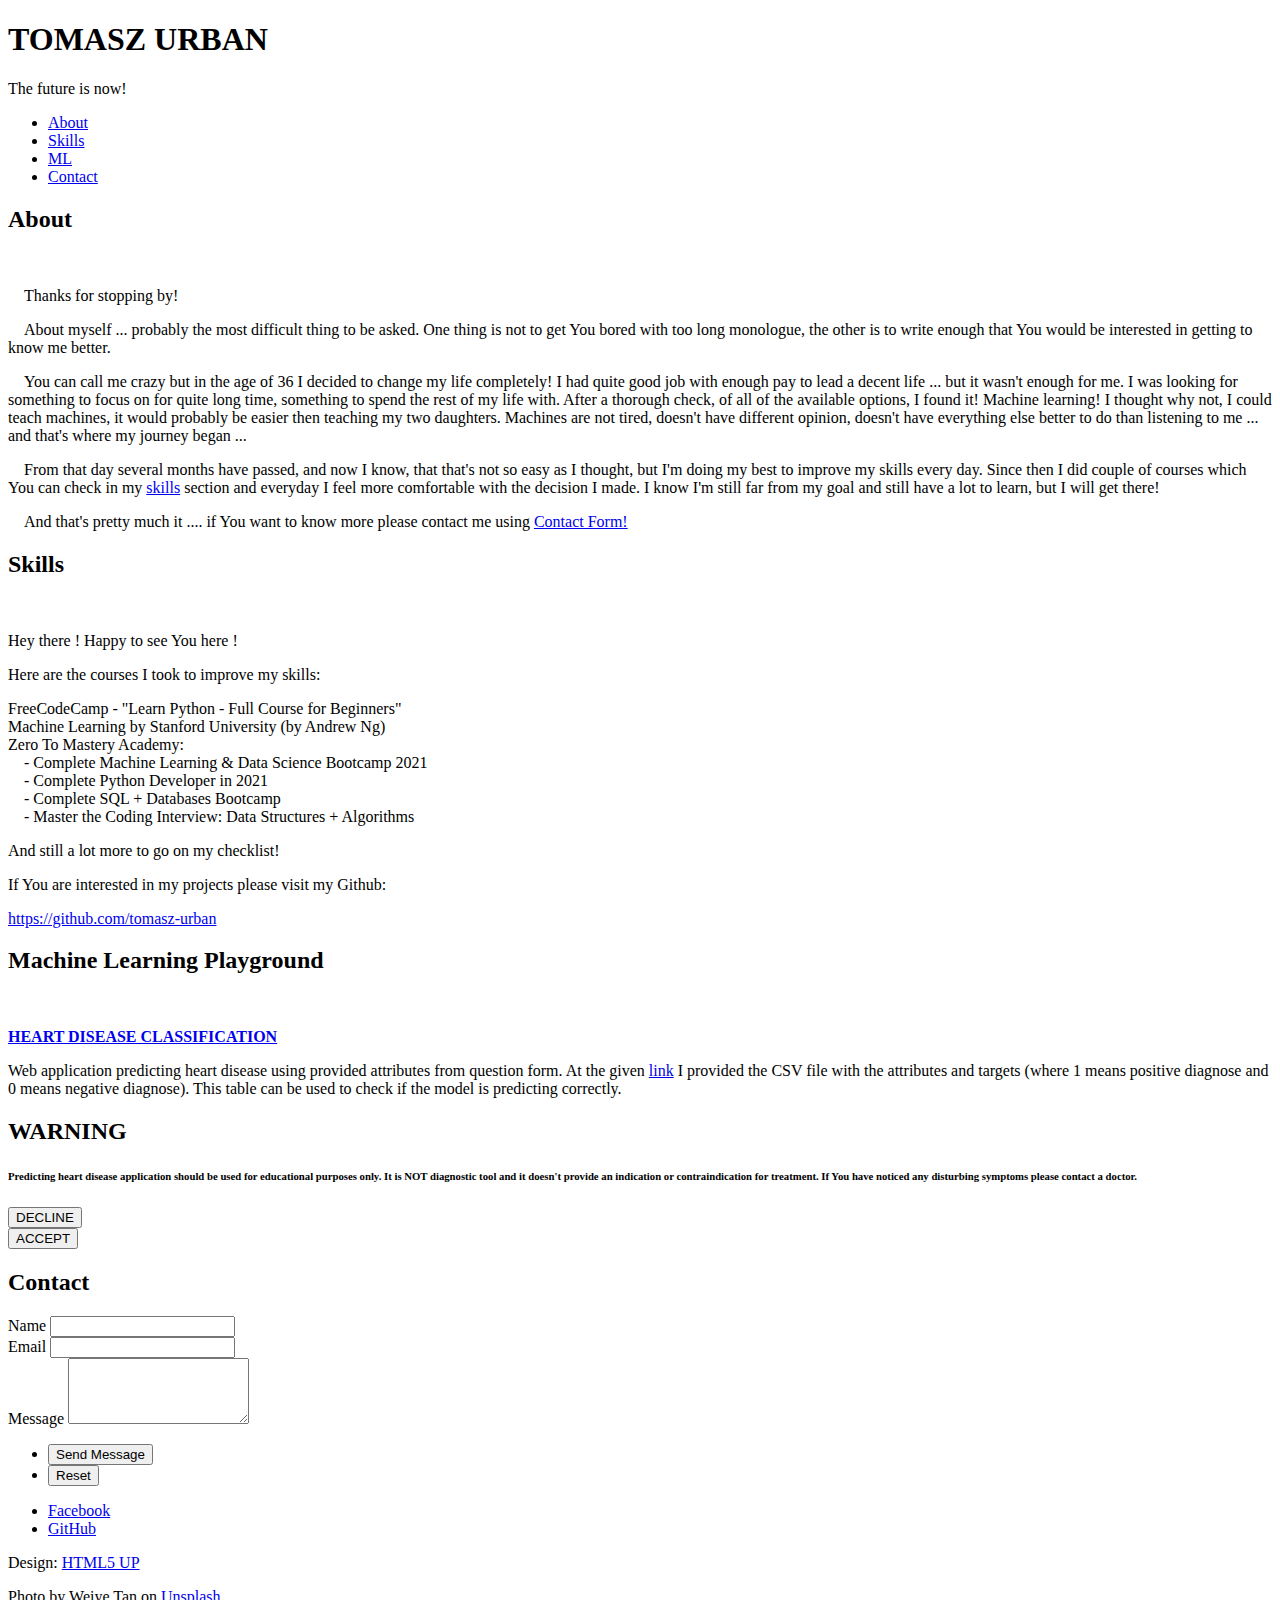
==== commit d9eae17d: "index.html with all subsites" ====
--- a/templates/index.html
+++ b/templates/index.html
@@ -34,7 +34,7 @@
 								<li><a href="#skills">Skills</a></li>
 								<li><a href="#ML">ML</a></li>
 								<li><a href="#contact">Contact</a></li>
-								<!--<li><a href="#elements">Elements</a></li>-->
+
 							</ul>
 						</nav>
 					</header>
@@ -96,9 +96,11 @@
 							<article id="ML">
 								<h2 class="major">Machine Learning Playground</h2>
 								<span class="image main"><img src="static/images/alessandro-cerino-unsplash.jpg" alt="" /></span>
-								<p> <a href="#warning">Heart disease classification</a></p>
-								<p> Predicting heart disease (1 - present, 0 - not present)
-									providing attributes withing given fields using the explanation in the legend.   </p>
+								<p> <b><a href="#warning">HEART DISEASE CLASSIFICATION</a></b></p>
+								<p> Web application predicting heart disease using provided attributes from question form.
+									At the given <a href="heart_disease.csv" download>link</a> I provided the CSV file with the attributes and targets
+									(where 1 means positive diagnose and 0 means negative diagnose). This table can be used
+									to check if the model is predicting correctly.</p>
 							</article>
 
 						<!-- Heart disease WARNING -->
@@ -112,47 +114,49 @@
 									<button >DECLINE</button>
 								</form>
 
-								<form action="#heart_disease">
-									<button class="primary" >ACCEPT</button>
+								<form action="/questionnaire"
+									  id="questionnaire">
+									<a href="{{ url_for('questionnaire') }}">
+									<button class="primary" >ACCEPT</button></a>
 								</form>
 
 							</article>
 
-						<!-- Heart disease web app -->
-							<article id="heart_disease">
-								<h2 class="major">Heart disease classification</h2>
-								<p>	age - age in years <br>
-										sex -<br>
-										&emsp;Value 1: male<br>
-									    &emsp;Value 0: female <br>
-										cp - chest pain type (4 values) <br>
-										&emsp;Value 0: typical angina <br>
-										&emsp;Value 1: atypical angina <br>
-										&emsp;Value 2: non-anginal pain <br>
-										&emsp;Value 3: asymptomatic <br>
-										trestbps - resting blood pressure (in mm Hg on admission to the hospital) <br>
-										chol - serum cholesterol in mg/dl <br>
-										fbs - fasting blood sugar > 120 mg/dl (1 = true; 0 = false) <br>
-										restecg - resting electrocardiography results (values 0,1,2) <br>
-										&emsp;Value 0: normal <br>
-										&emsp;Value 1: having ST-T wave abnormality (T wave inversions and/or ST elevation or depression of > 0.05 mV) <br>
-										&emsp;Value 2: showing probable or definite left ventricular hypertrophy by Estes' criteria <br>
-										thalach - maximum heart rate achieved <br>
-										exang - exercise induced angina (1 = yes; 0 = no) <br>
-										oldpeak - ST depression induced by exercise relative to rest <br>
-										slope - the slope of the peak exercise ST segment <br>
-										&emsp;Value 0: upsloping <br>
-										&emsp;Value 1: flat <br>
-										&emsp;Value 2: downsloping <br>
-										ca - number of major vessels (0-3) colored by fluoroscopy <br>
-										thal: <br>
-										&emsp;3 = normal <br>
-										&emsp;6 = fixed defect <br>
-										&emsp;7 = reversible defect</p>
-
-
-
-							</article>
+<!--						&lt;!&ndash; Heart disease web app &ndash;&gt;-->
+<!--							<article id="heart_disease">-->
+<!--								<h2 class="major">Heart disease classification</h2>-->
+<!--								<p>	age - age in years <br>-->
+<!--										sex -<br>-->
+<!--										&emsp;Value 1: male<br>-->
+<!--									    &emsp;Value 0: female <br>-->
+<!--										cp - chest pain type (4 values) <br>-->
+<!--										&emsp;Value 0: typical angina <br>-->
+<!--										&emsp;Value 1: atypical angina <br>-->
+<!--										&emsp;Value 2: non-anginal pain <br>-->
+<!--										&emsp;Value 3: asymptomatic <br>-->
+<!--										trestbps - resting blood pressure (in mm Hg on admission to the hospital) <br>-->
+<!--										chol - serum cholesterol in mg/dl <br>-->
+<!--										fbs - fasting blood sugar > 120 mg/dl (1 = true; 0 = false) <br>-->
+<!--										restecg - resting electrocardiography results (values 0,1,2) <br>-->
+<!--										&emsp;Value 0: normal <br>-->
+<!--										&emsp;Value 1: having ST-T wave abnormality (T wave inversions and/or ST elevation or depression of > 0.05 mV) <br>-->
+<!--										&emsp;Value 2: showing probable or definite left ventricular hypertrophy by Estes' criteria <br>-->
+<!--										thalach - maximum heart rate achieved <br>-->
+<!--										exang - exercise induced angina (1 = yes; 0 = no) <br>-->
+<!--										oldpeak - ST depression induced by exercise relative to rest <br>-->
+<!--										slope - the slope of the peak exercise ST segment <br>-->
+<!--										&emsp;Value 0: upsloping <br>-->
+<!--										&emsp;Value 1: flat <br>-->
+<!--										&emsp;Value 2: downsloping <br>-->
+<!--										ca - number of major vessels (0-3) colored by fluoroscopy <br>-->
+<!--										thal: <br>-->
+<!--										&emsp;3 = normal <br>-->
+<!--										&emsp;6 = fixed defect <br>-->
+<!--										&emsp;7 = reversible defect</p>-->
+
+
+
+<!--							</article>-->
 
 
 						<!-- Contact -->
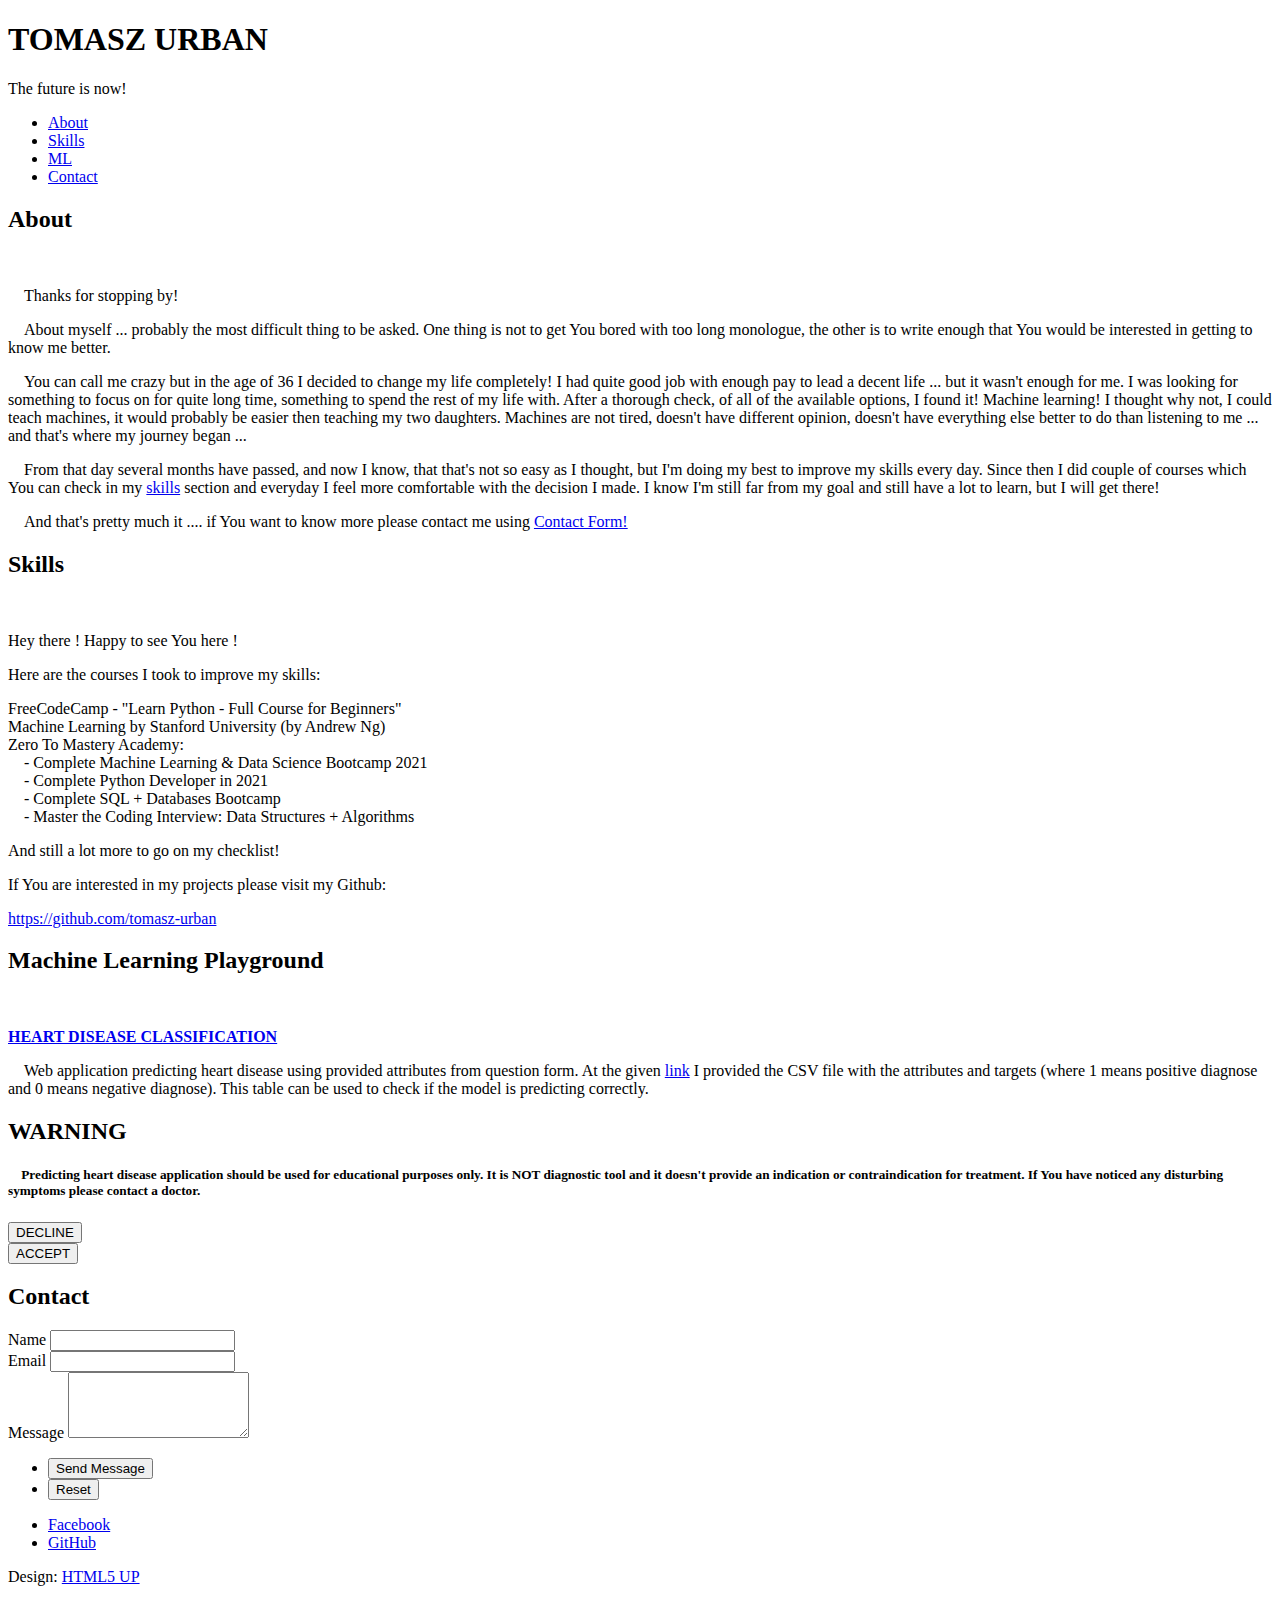
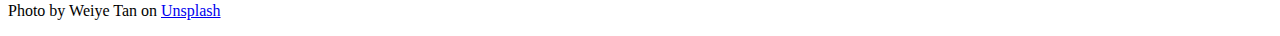
==== commit dfbaa39a: "Editorial changes" ====
--- a/templates/index.html
+++ b/templates/index.html
@@ -97,8 +97,8 @@
 								<h2 class="major">Machine Learning Playground</h2>
 								<span class="image main"><img src="static/images/alessandro-cerino-unsplash.jpg" alt="" /></span>
 								<p> <b><a href="#warning">HEART DISEASE CLASSIFICATION</a></b></p>
-								<p> Web application predicting heart disease using provided attributes from question form.
-									At the given <a href="heart_disease.csv" download>link</a> I provided the CSV file with the attributes and targets
+								<p> &emsp;Web application predicting heart disease using provided attributes from question form.
+									At the given <a href="https://github.com/tomasz-urban/flask_app_ML_model/blob/main/heart_disease.csv" download>link</a> I provided the CSV file with the attributes and targets
 									(where 1 means positive diagnose and 0 means negative diagnose). This table can be used
 									to check if the model is predicting correctly.</p>
 							</article>
@@ -106,10 +106,10 @@
 						<!-- Heart disease WARNING -->
 							<article id="warning">
 								<h2 class="major">WARNING</h2>
-								<h6> Predicting heart disease application should be used for
+								<h5> &emsp;Predicting heart disease application should be used for
 								educational purposes only. It is NOT diagnostic tool and it doesn't provide
 								an indication or contraindication for treatment. If You have noticed any disturbing symptoms
-									please contact a doctor.</h6>
+									please contact a doctor.</h5>
 								<form action="/#">
 									<button >DECLINE</button>
 								</form>
@@ -121,42 +121,6 @@
 								</form>
 
 							</article>
-
-<!--						&lt;!&ndash; Heart disease web app &ndash;&gt;-->
-<!--							<article id="heart_disease">-->
-<!--								<h2 class="major">Heart disease classification</h2>-->
-<!--								<p>	age - age in years <br>-->
-<!--										sex -<br>-->
-<!--										&emsp;Value 1: male<br>-->
-<!--									    &emsp;Value 0: female <br>-->
-<!--										cp - chest pain type (4 values) <br>-->
-<!--										&emsp;Value 0: typical angina <br>-->
-<!--										&emsp;Value 1: atypical angina <br>-->
-<!--										&emsp;Value 2: non-anginal pain <br>-->
-<!--										&emsp;Value 3: asymptomatic <br>-->
-<!--										trestbps - resting blood pressure (in mm Hg on admission to the hospital) <br>-->
-<!--										chol - serum cholesterol in mg/dl <br>-->
-<!--										fbs - fasting blood sugar > 120 mg/dl (1 = true; 0 = false) <br>-->
-<!--										restecg - resting electrocardiography results (values 0,1,2) <br>-->
-<!--										&emsp;Value 0: normal <br>-->
-<!--										&emsp;Value 1: having ST-T wave abnormality (T wave inversions and/or ST elevation or depression of > 0.05 mV) <br>-->
-<!--										&emsp;Value 2: showing probable or definite left ventricular hypertrophy by Estes' criteria <br>-->
-<!--										thalach - maximum heart rate achieved <br>-->
-<!--										exang - exercise induced angina (1 = yes; 0 = no) <br>-->
-<!--										oldpeak - ST depression induced by exercise relative to rest <br>-->
-<!--										slope - the slope of the peak exercise ST segment <br>-->
-<!--										&emsp;Value 0: upsloping <br>-->
-<!--										&emsp;Value 1: flat <br>-->
-<!--										&emsp;Value 2: downsloping <br>-->
-<!--										ca - number of major vessels (0-3) colored by fluoroscopy <br>-->
-<!--										thal: <br>-->
-<!--										&emsp;3 = normal <br>-->
-<!--										&emsp;6 = fixed defect <br>-->
-<!--										&emsp;7 = reversible defect</p>-->
-
-
-
-<!--							</article>-->
 
 
 						<!-- Contact -->
